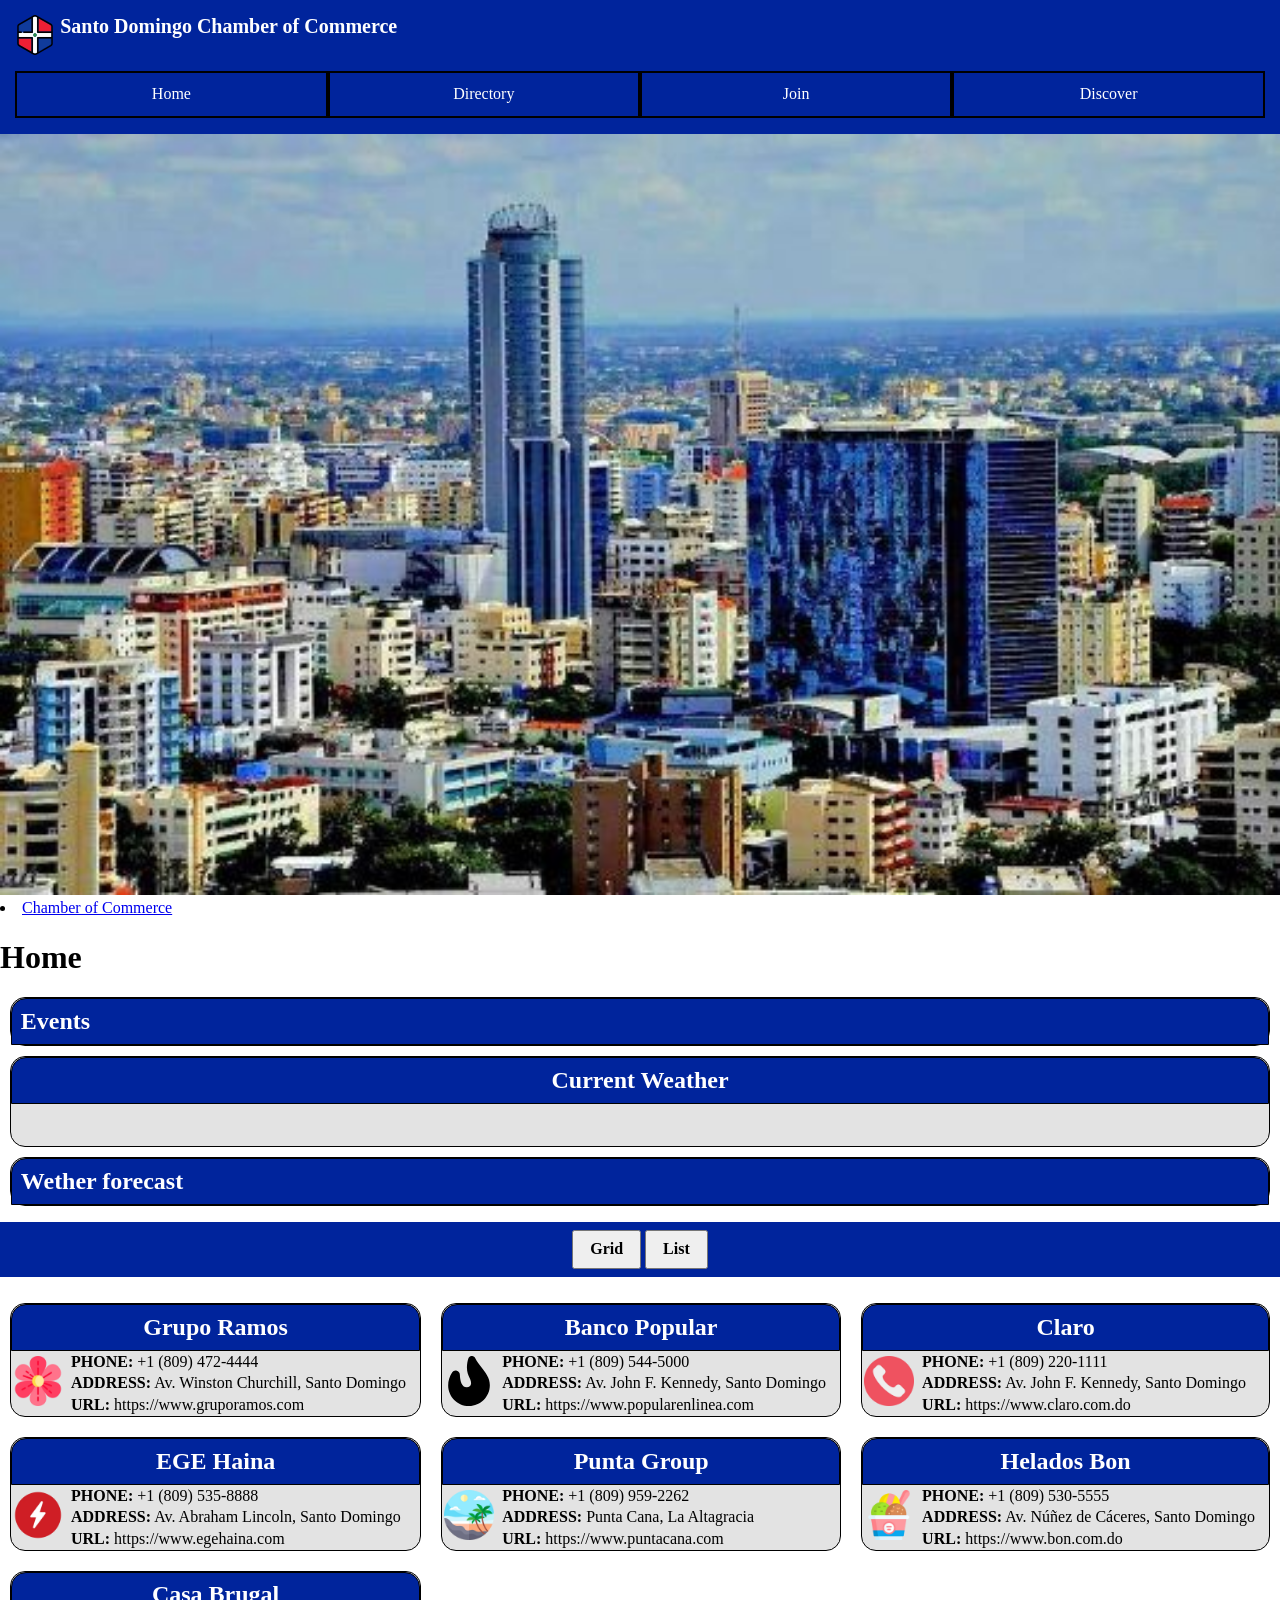
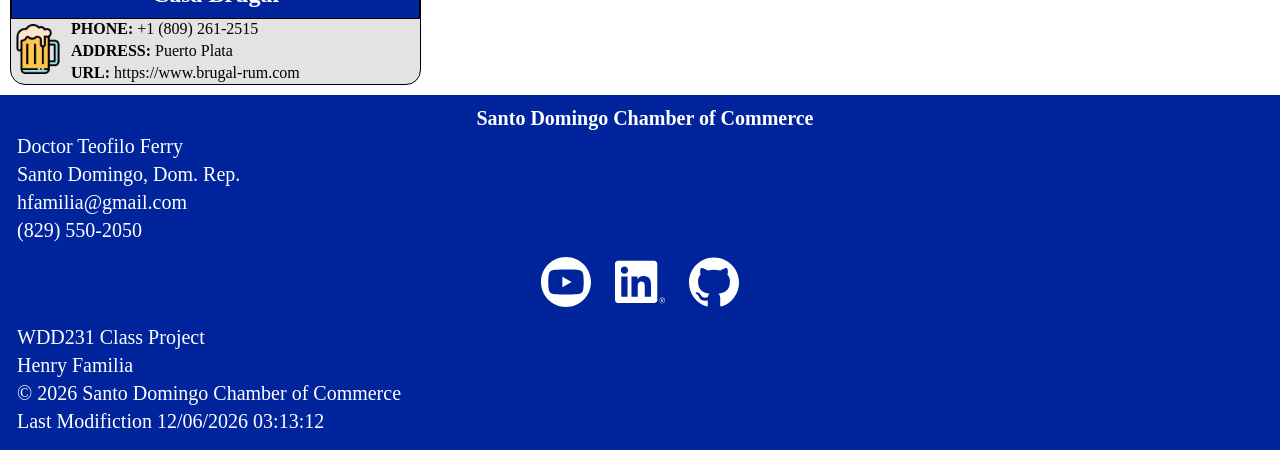
==== chamber/index.html @ 344f981e "weather" ====
<!DOCTYPE html>
<html lang="en">

<head>
    <meta charset="UTF-8">
    <meta name="viewport" content="width=device-width, initial-scale=1.0">
    <meta name="description"
        content="A page to supporting business growth, networking, and economic development in Santo Domingo and the Dominican Republic">
    <meta name="author" content="Henry Familia">
    <meta property="og:title" content="Santo Domingo Chamber of Commerce">
    <meta property="og:description"
        content="Supporting business growth, networking, and economic development in Santo Domingo and the Dominican Republic.">
    <meta property="og:url" content="https://Henryflia.github.io/wdd231/index.html">
    <meta property="og:image" content="https://Henryflia.github.io/wdd231/chamber/images/skyline.jpg">
    <link rel="stylesheet" href="styles/normalize.css">
    <link rel="stylesheet" href="styles/small.css">
    <link rel="stylesheet" href="styles/large.css">
    <link rel="icon" href="images/favicon.ico">
    <script src="scripts/directory.js" defer></script>
    <link rel="preconnect" href="https://fonts.googleapis.com">
    <link rel="preconnect" href="https://fonts.gstatic.com" crossorigin>
    <link
        href="https://fonts.googleapis.com/css2?family=New+Amsterdam&family=Nunito:ital,wght@0,200..1000;1,200..1000&family=Roboto:ital,wght@0,100..900;1,100..900&display=swap"
        rel="stylesheet">
    <title>Santo Domingo Chamber Home</title>
</head>

<body>
    <header>
        <img class="logo" src="images/logo.svg" alt="home logo" width="40" height="40">
        <span class="title">Santo Domingo Chamber of Commerce</span>
        <button id="menu" class="hamburger" aria-label="navigation"></button>
        <nav class="navigation">
            <ul>
                <li><a href="index.html" class="home">Home</a></li>
                <li><a href="directory.html" class="chamber">Directory</a></li>
                <li><a href="#" class="final">Join</a></li>
                <li><a href="#" class="final">Discover</a></li>
            </ul>
        </nav>
    </header>

    <main>
        <div>
            <img class="hero" src="images/skyline.jpg" alt="Hero Image">
            <li><a href="#" class="commerce">Chamber of Commerce</a></li>
        </div>
        <h1>Home</h1>
        <section>
            <h2>Events</h2>
        </section>
        <section class="wcard">
            <h2>Current Weather</h2>
            <article>
                <h3 class="weather"></h3>
                <img class="graphic" src="" alt="">
                <p class="description"></p>
                <p class="temp"></p> 
            </article>
        </section>
        <section>
            <h2>Wether forecast</h2>
            <article>
                <div class="weatherf"></div>
            </article>
        </section>

        <div class="menu">
            <button id="grid">Grid</button>
            <button id="list">List</button>
        </div>

        <article class="grid">
            <div id="business"></div>
        </article>


    </main>
    <footer>
        <div>
            <span class="title">Santo Domingo Chamber of Commerce</span>
            <p>Doctor Teofilo Ferry</p>
            <p>Santo Domingo, Dom. Rep.</p>
            <p>hfamilia@gmail.com</p>
            <p>(829) 550-2050</p>
        </div>
        <div>
            <img src="images/youtube.svg" alt="home logo" width="50" height="50">
            <img src="images/linkedin.svg" alt="home logo" width="50" height="50">
            <img src="images/github.svg" alt="home logo" width="50" height="50">
        </div>

        <div>
            <p>WDD231 Class Project</p>
            <p>Henry Familia</p>
            <p>&copy; <span id="currentyear"></span> Santo Domingo Chamber of Commerce</p>
            <p>Last Modifiction <span id="lastModified"></span></p>
        </div>


    </footer>
</body>

</html>
---- chamber/styles/small.css ----
:root {
    --primary-theme: #00249c;
    --secondary-theme: #d8d8d8b7;
    --third-theme: #fffdd0;
    --fourth-theme: #F5F5F5;
    --text-color: #FFFFFF;
    --text-color2: #000000;
}

header {
    background-color: var(--primary-theme);
    padding: .95em;
    margin-bottom: -15px;
    display: grid;
    grid-template-columns: 35px auto 44px;
}

.navigation a.active {
    color: var(--primary-theme);
    text-decoration: underline;
    font-weight: bold;
}

.title{
    color: var(--text-color);
    font-size: 20px;
    margin-left: 10px;
    font-weight: bold;
}
.navigation {
    display: flex;
    text-align: center;
    grid-column: 1/4;

}

.navigation li {
    list-style: none;
    text-align: center;
    width: 100%;
}

ul {
    flex: 1 1 auto;
    padding: 0;
  
}

.navigation a {
    text-decoration: none;
    text-align: center;
    color: var(--text-color);
    display: none;
    background-color: var(--primary-theme);
    padding: 0.75rem;
    border: 2px solid var(--text-color2);
}

.navigation a:hover {
    background-color: var(--secondary-theme);
    text-decoration: underline;
    text-decoration-color: var(--third-theme);
}

.open a {
    display: block;
}

#menu{
    color: var(--text-color);
    background: none;
    font-size: 30px;
    text-align: center;
    border: none;
}

#menu::before {
    content: "☰";

}

#menu.open::before {
    content: "X";
}



/* Main */
.hero{
    width: 100%;
}

/* business card */


.menu {
    margin: 1rem auto;
    padding: 0.5rem;
    background-color: var(--primary-theme);
    color: var(--text-color);
    text-align: center;
}
.menu button {
        padding: 0.5rem 1rem;
        font-weight: 700;
    }



.grid {
    display: grid;
    grid-template-columns: repeat(auto-fit, minmax(200px, 1fr));
    grid-gap: 5px;
    align-items: center;
}
.grid section {
    text-align: center;
}
.grid section  >* {
            margin: 0.1rem;
        }

.grid #business h2 {
    background-color: var(--primary-theme);
    border: 1px solid var(--text-color2);
    margin: 0;
    padding: 0.55rem;
    color: var(--text-color);
    grid-column: 1/3;
    border-radius: 15px 15px 0 0;
}
.grid #business img {
        grid-column: 1/2;
        align-self: start;
        margin-top: 5px;
        grid-row: 2/5;
    }

.grid #business span {
    grid-column: 2/3;
    text-align: left;
    margin-left: 10px;

    }

.grid #business a{
        display: none;
    }
.grid #business section{
    background-color: var(--secondary-theme);
    border: 1px solid var(--text-color2);
    display: grid;
    grid-template-columns: 50px auto;
    border-radius: 15px;
    margin: 10px;
}

.list {
    display: flex;
    flex-direction: column;
}
.list section {
    display: grid;
    grid-template-columns: 2fr 1fr 1fr;
    margin: 0;
    padding: 0.25rem;
}

.list section > * {
    margin: 0 1rem;
}

.list section img {
    display: none;
}

.list section #business h2 {
    background-color: var(--secondary-theme);
    font-size: 1rem;
}

.list section:nth-child(even) {
    background-color: var(--secondary-theme);
}
    

.list #business a{
        display: block;
    }
.list #business .listc{
        display: none;
    }
.list #business section{
    border: 1px solid var(--text-color2);
    margin: 10px;
    }
.list #business span{
        margin: 0 0 10px 0;
    }


/* Index Page */
main section {
    background-color: var(--secondary-theme);
    border: 1px solid var(--text-color2);
    border-radius: 15px;
    margin: 10px;

}

main section h2 {
    background-color: var(--primary-theme);
    border: 1px solid var(--text-color2);
    margin: 0;
    padding: 0.55rem;
    color: var(--text-color);
    border-radius: 15px 15px 0 0;
}

.wcard{
    text-align: center;
    color: var(--text-color2);
}

.wcard .description {
    text-transform: capitalize;
    margin: .3rem;
}
.wcard .temp {
    font-size: 20px;
    margin: .3rem;
}

.wcard img {
    width: 120px;
    margin: 0;
}
footer {
    background-color: var(--primary-theme);
    color: var(--text-color);
    padding: 0.75rem;
    text-align: center;
    font-size: 15px;
}
footer img{
margin: 10px;
}
footer p{
    text-align: left;
    font-size: 20px;
    margin: 5px;
}
---- chamber/styles/large.css ----
@media screen and (min-width: 1200px) {
    
    .navigation ul{
        display: grid;
        grid-template-columns: 1fr 1fr 1fr 1fr;
    }
    .navigation ul li a {
        display: block;
    }
    #menu{
        display: none;
    }

    #business{
        display: grid;
        grid-template-columns: repeat(3, auto);;
    }

}
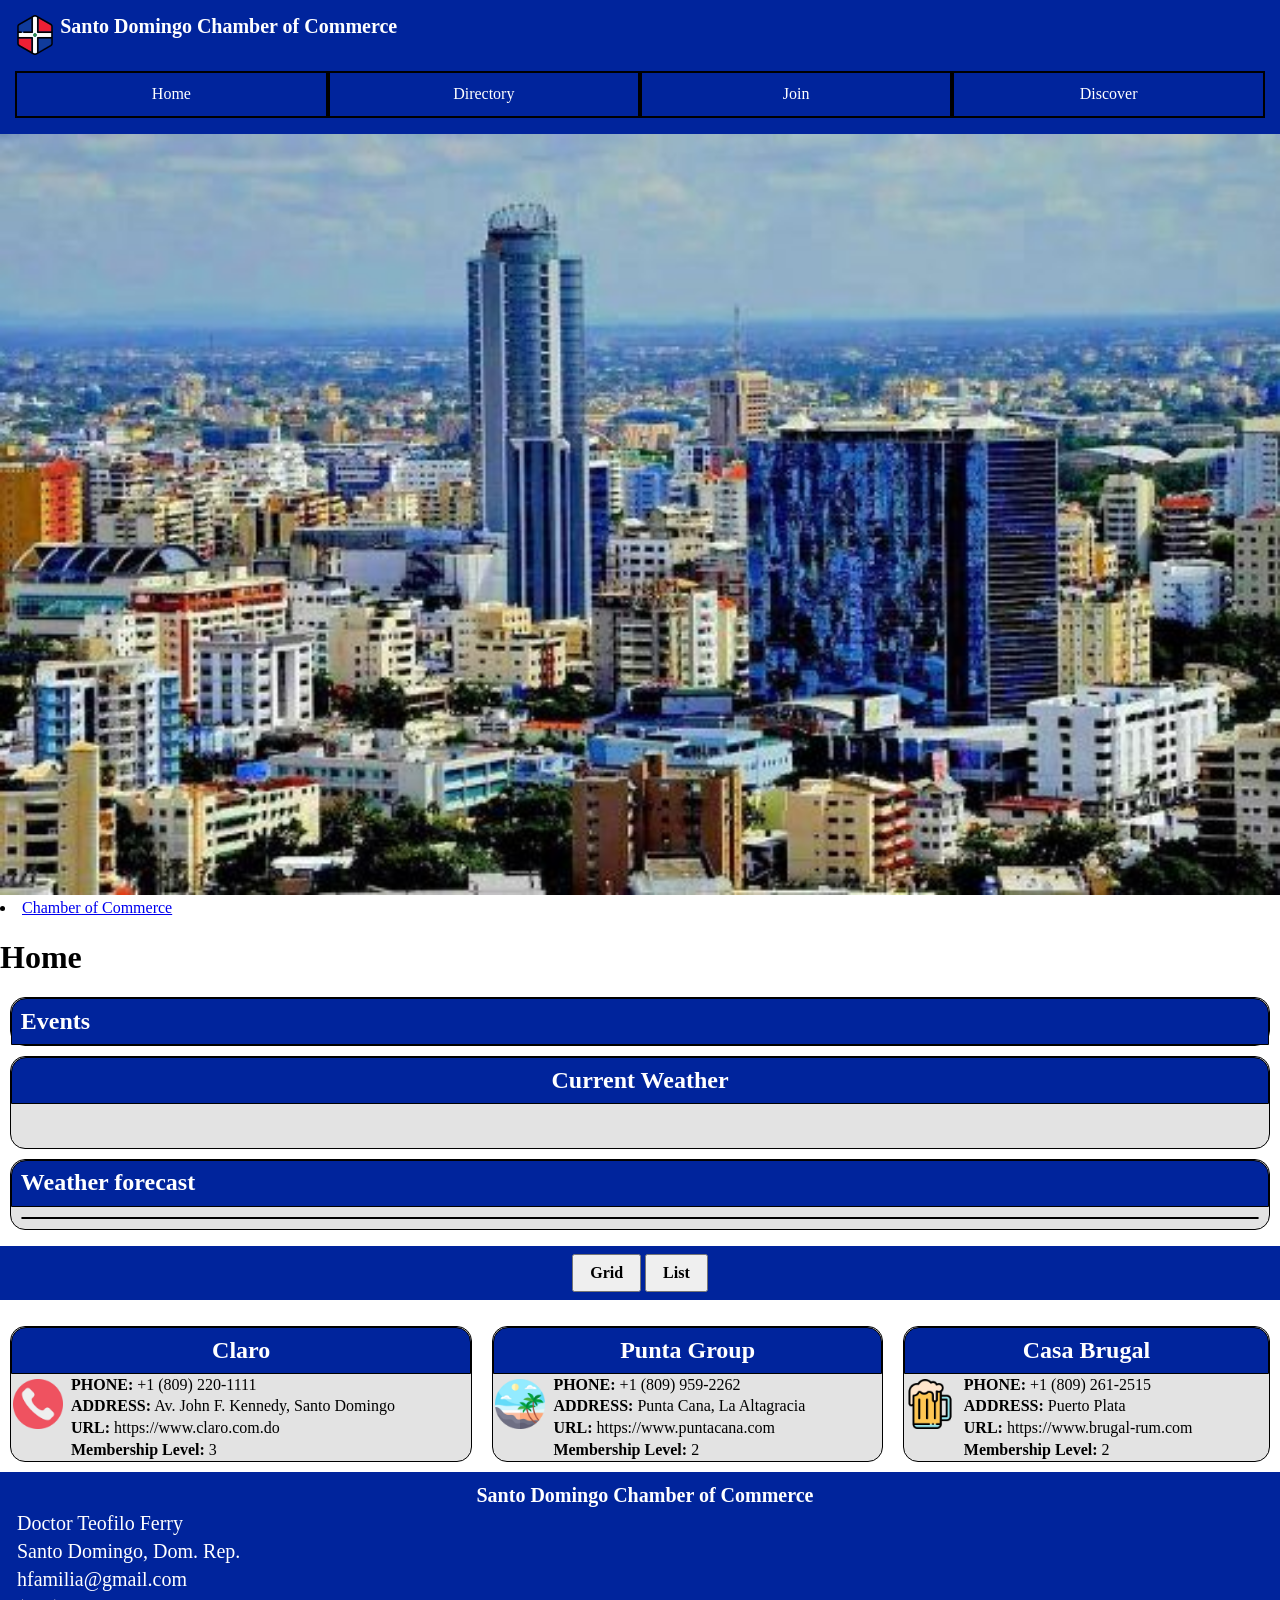
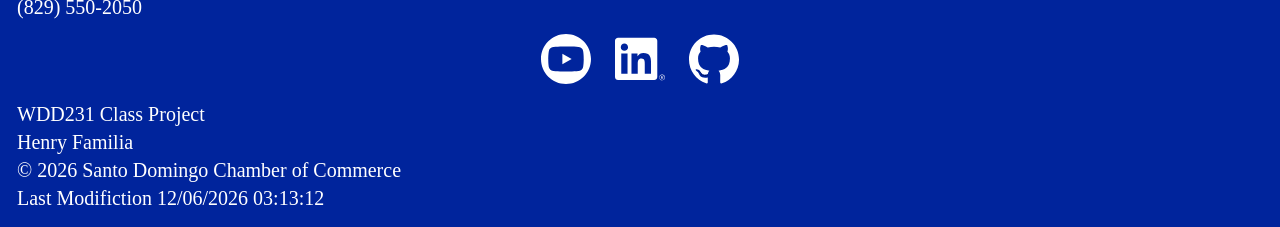
==== commit a58a2dba: "spotlight" ====
--- a/chamber/index.html
+++ b/chamber/index.html
@@ -47,22 +47,22 @@
         </div>
         <h1>Home</h1>
         <section>
-            <h2>Events</h2>
+            <h2 class="sectiont">Events</h2>
         </section>
         <section class="wcard">
-            <h2>Current Weather</h2>
+            <h2 class="sectiont">Current Weather</h2>
             <article>
-                <h3 class="weather"></h3>
+                <span class="weather"></span>
                 <img class="graphic" src="" alt="">
                 <p class="description"></p>
                 <p class="temp"></p> 
             </article>
         </section>
         <section>
-            <h2>Wether forecast</h2>
-            <article>
+            <h2 class="sectiont">Weather forecast</h2>
+            <section>
                 <div class="weatherf"></div>
-            </article>
+            </section>
         </section>
 
         <div class="menu">
--- a/chamber/styles/small.css
+++ b/chamber/styles/small.css
@@ -208,7 +208,7 @@
 
 }
 
-main section h2 {
+main section .sectiont {
     background-color: var(--primary-theme);
     border: 1px solid var(--text-color2);
     margin: 0;
@@ -235,6 +235,12 @@
     width: 120px;
     margin: 0;
 }
+
+.wcard article span{
+    display: block;
+    margin: 1em;
+    font-size: 20px;
+}
 footer {
     background-color: var(--primary-theme);
     color: var(--text-color);
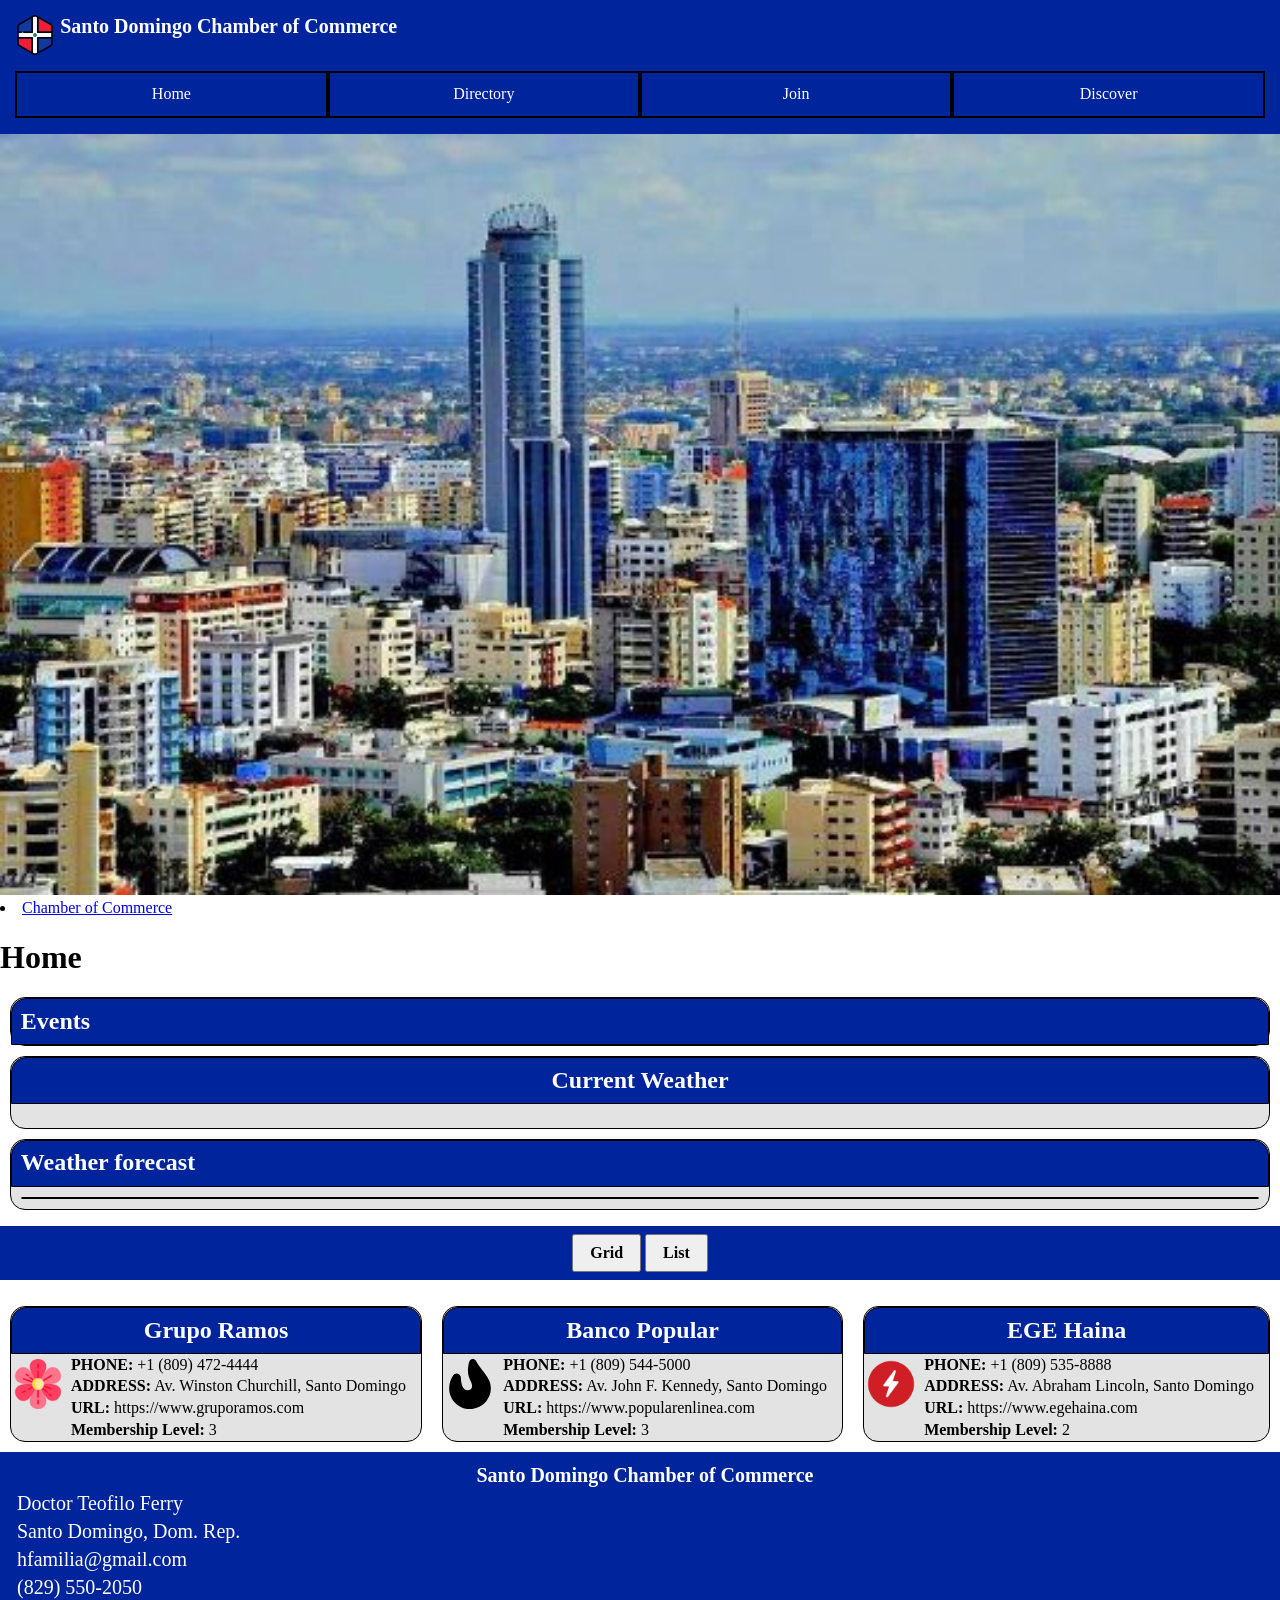
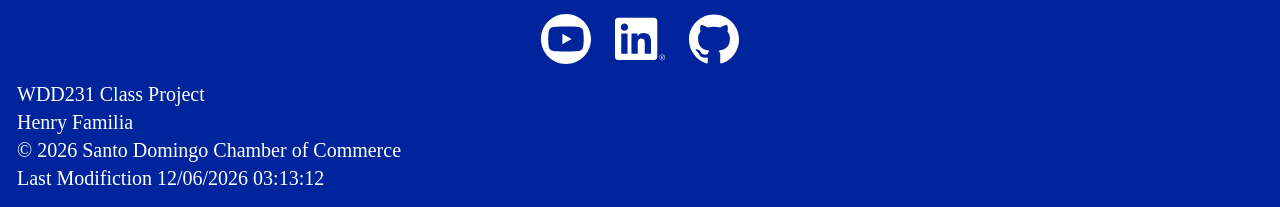
==== commit 16308279: "fix html" ====
--- a/chamber/index.html
+++ b/chamber/index.html
@@ -51,12 +51,12 @@
         </section>
         <section class="wcard">
             <h2 class="sectiont">Current Weather</h2>
-            <article>
+            <div>
                 <span class="weather"></span>
                 <img class="graphic" src="" alt="">
                 <p class="description"></p>
                 <p class="temp"></p> 
-            </article>
+            </div>
         </section>
         <section>
             <h2 class="sectiont">Weather forecast</h2>
@@ -70,9 +70,9 @@
             <button id="list">List</button>
         </div>
 
-        <article class="grid">
+        <div class="grid">
             <div id="business"></div>
-        </article>
+        </div>
 
 
     </main>
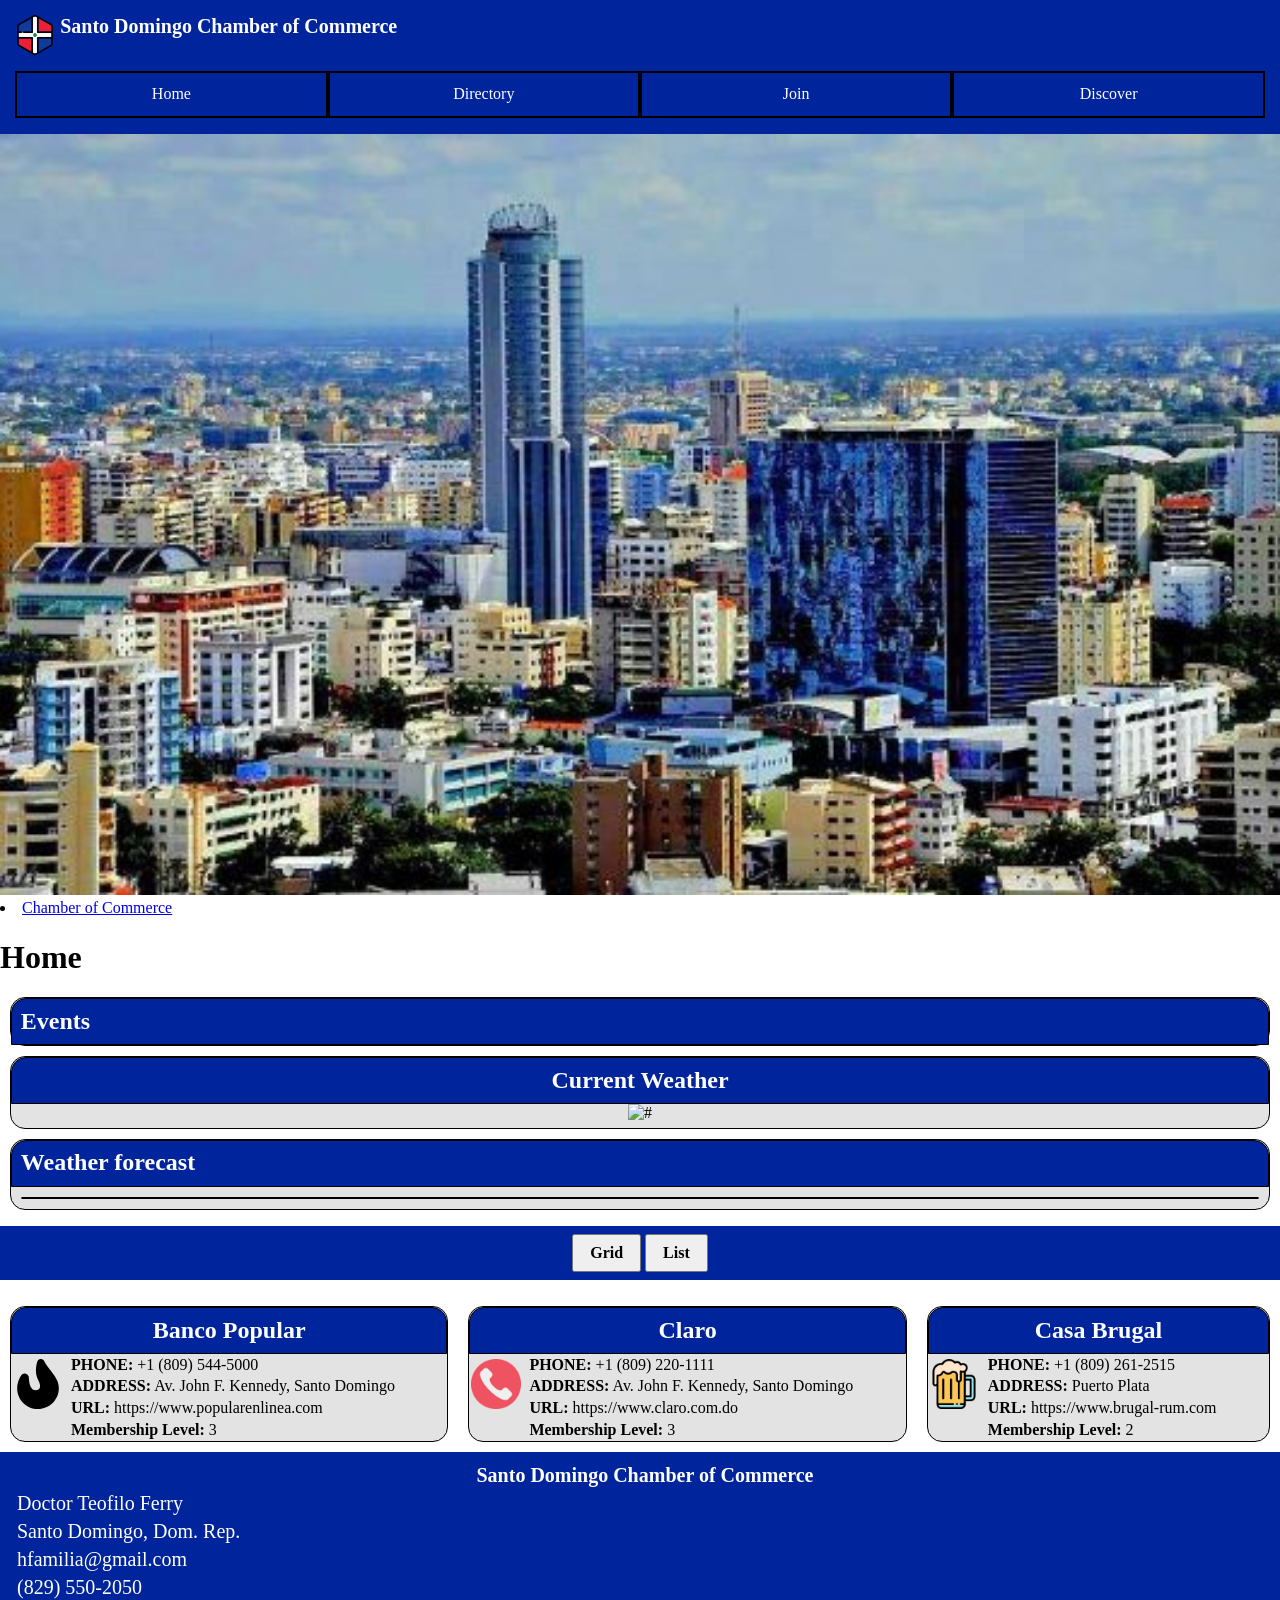
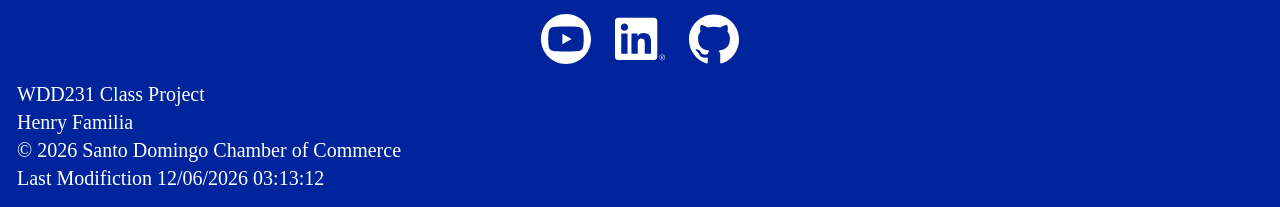
==== commit e4f9bd19: "html fix" ====
--- a/chamber/index.html
+++ b/chamber/index.html
@@ -53,7 +53,7 @@
             <h2 class="sectiont">Current Weather</h2>
             <div>
                 <span class="weather"></span>
-                <img class="graphic" src="" alt="">
+                <img class="graphic" src="#" alt="#">
                 <p class="description"></p>
                 <p class="temp"></p> 
             </div>
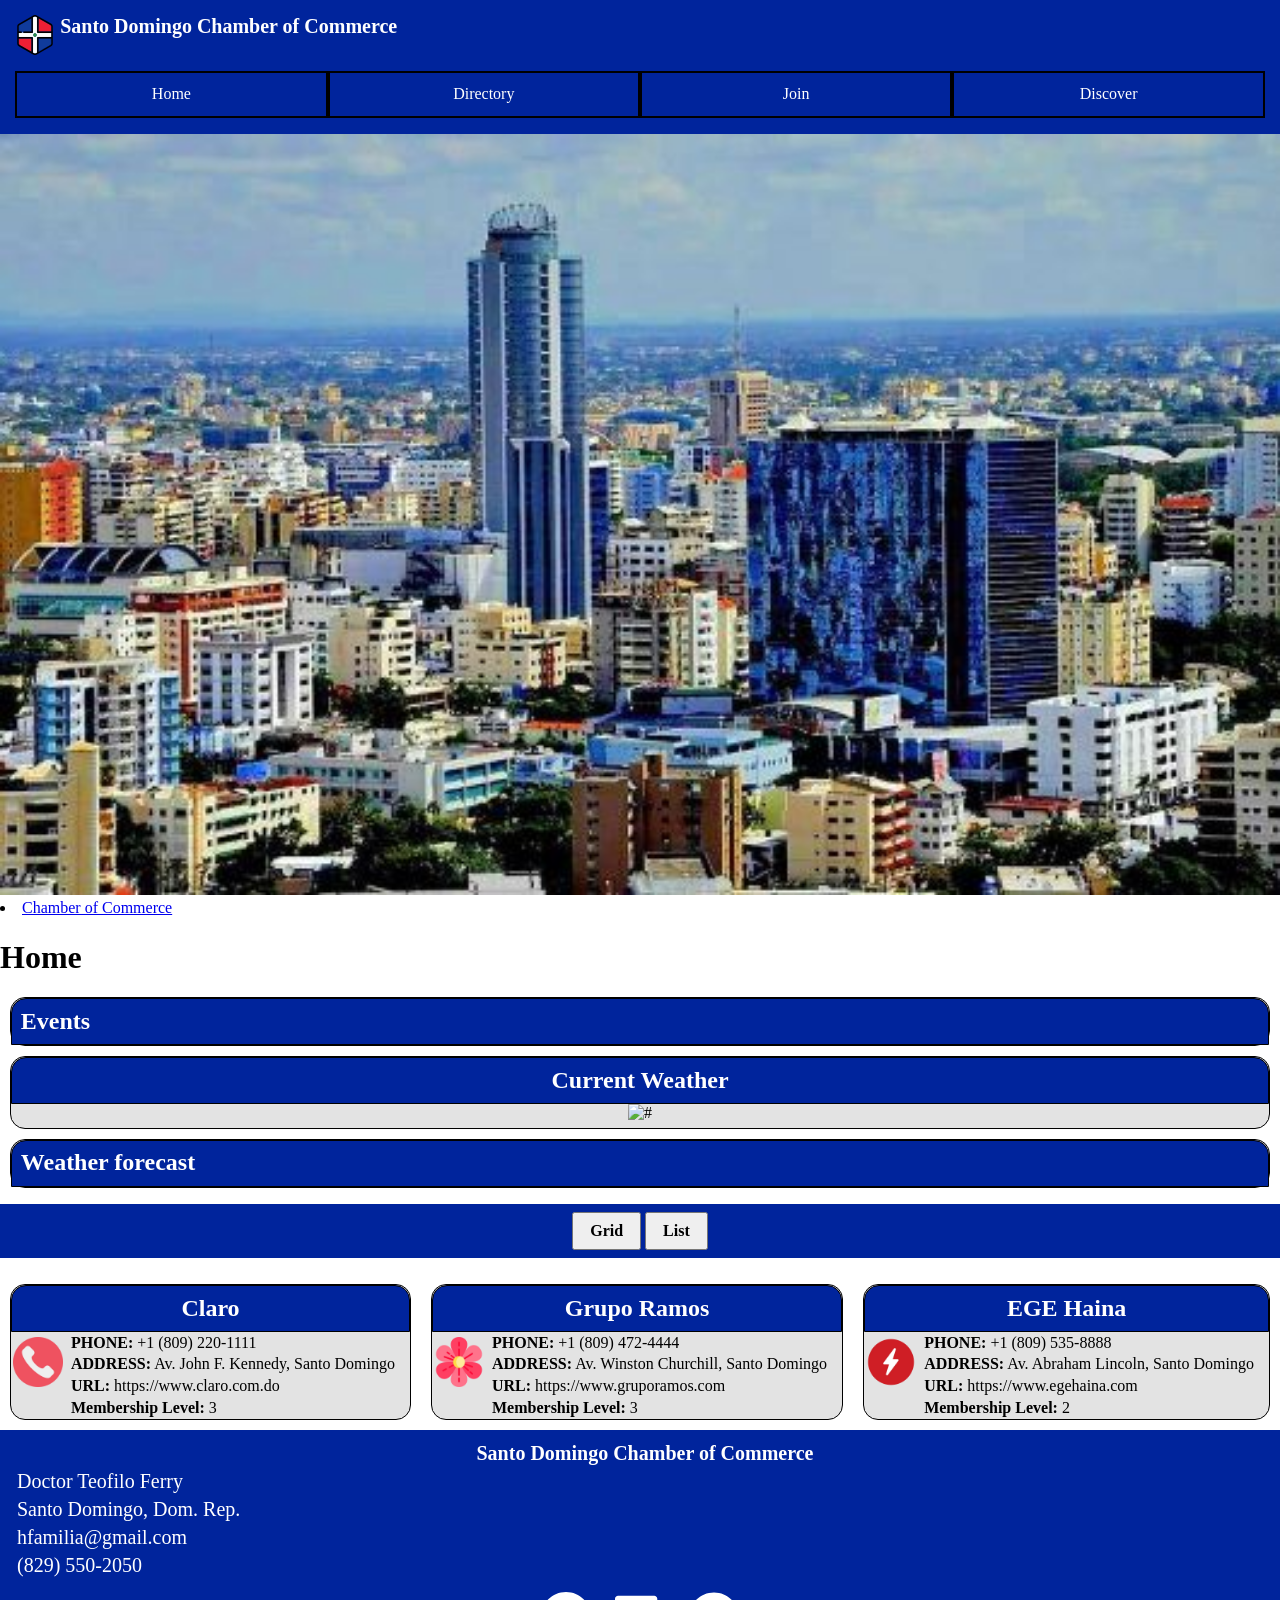
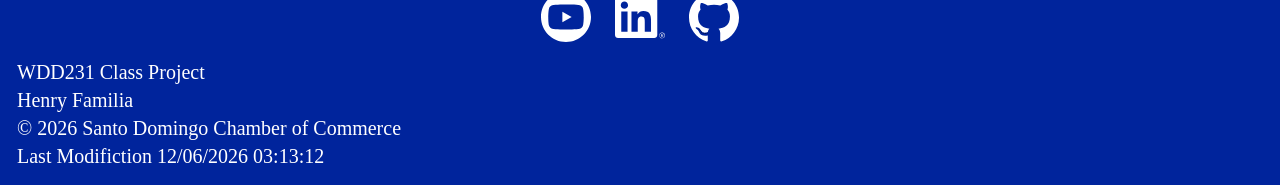
==== commit e88f5904: "html fix" ====
--- a/chamber/index.html
+++ b/chamber/index.html
@@ -60,9 +60,10 @@
         </section>
         <section>
             <h2 class="sectiont">Weather forecast</h2>
-            <section>
-                <div class="weatherf"></div>
-            </section>
+            <div>
+                <div class="wcard">
+            </div>
+            </div>
         </section>
 
         <div class="menu">
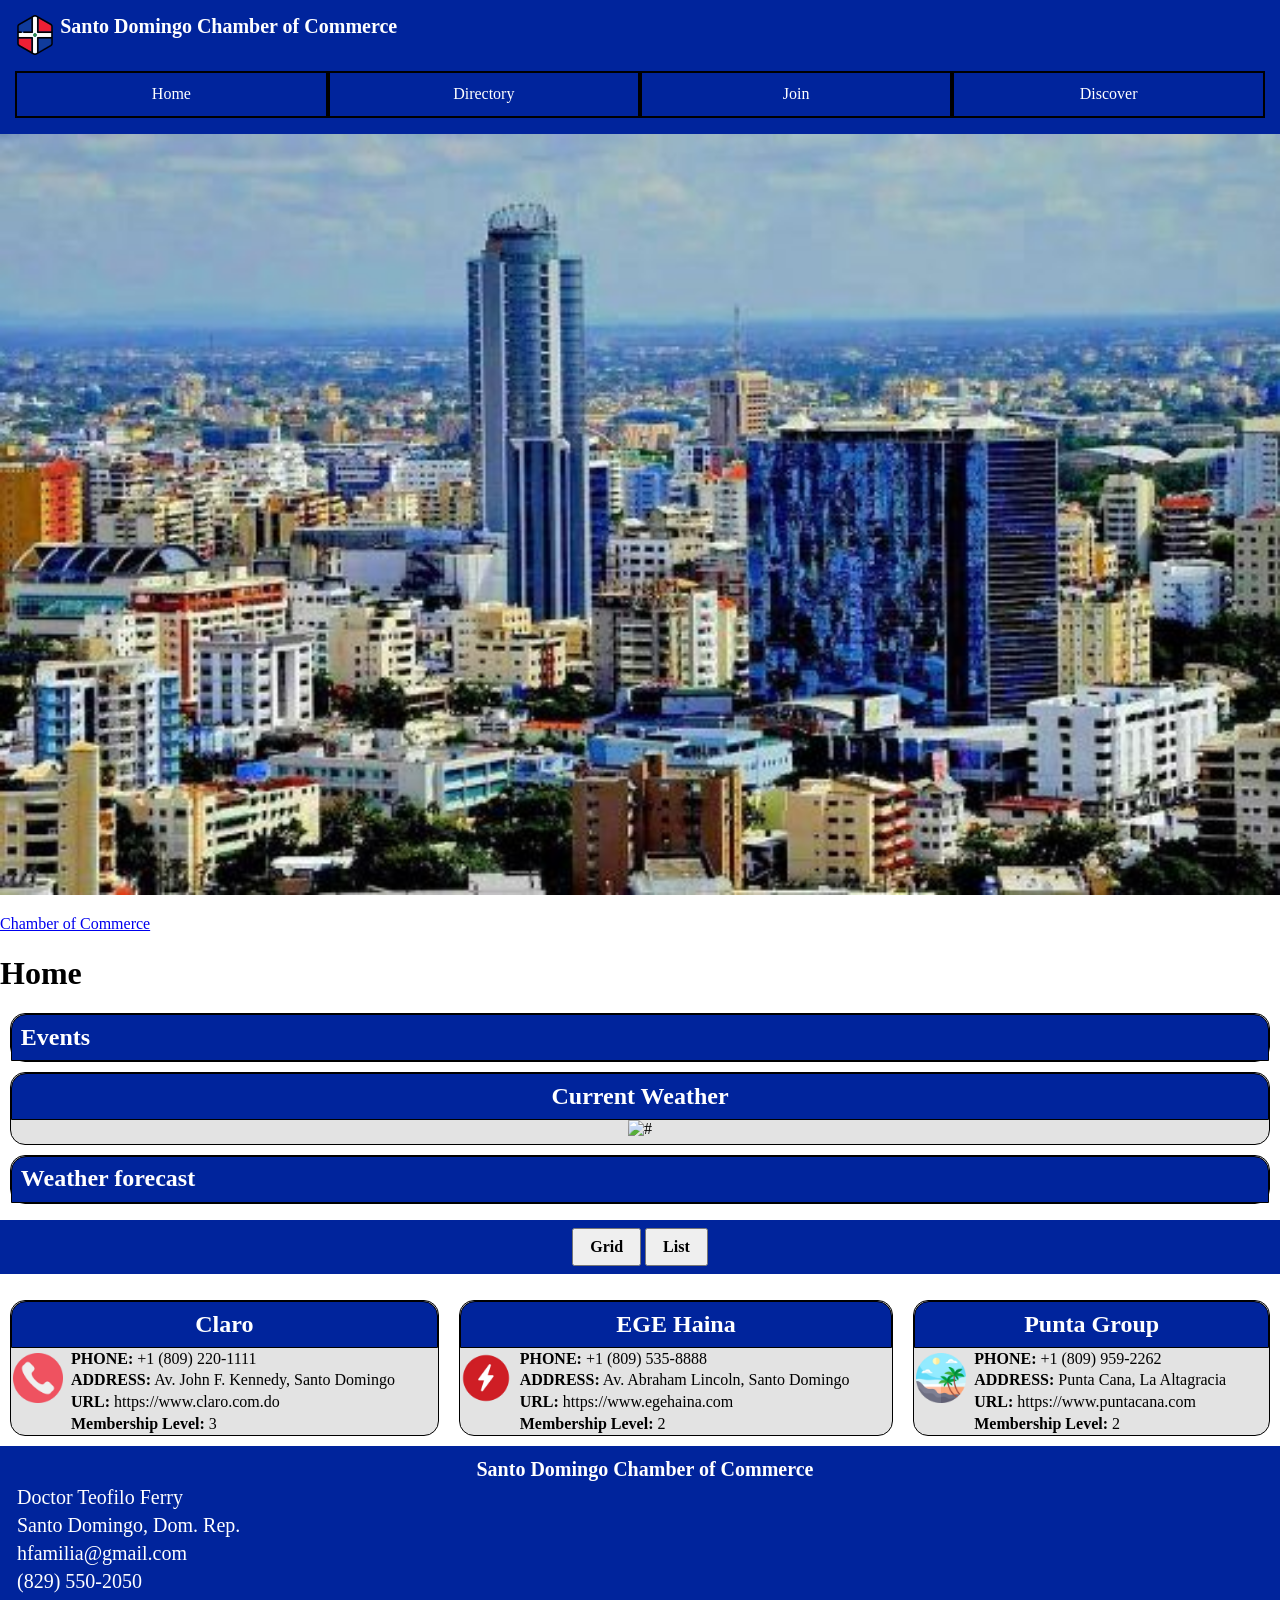
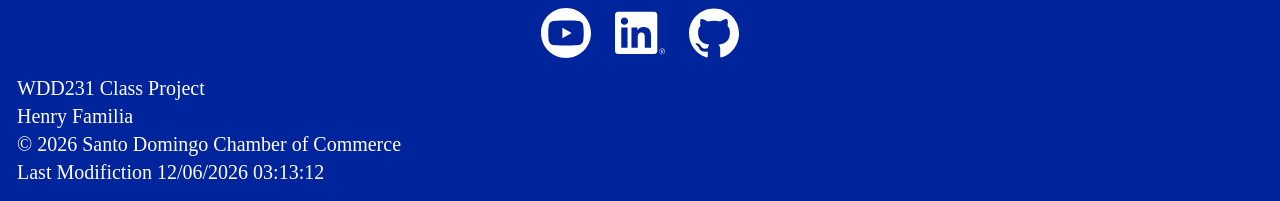
==== commit 25000a1d: "Fix css" ====
--- a/chamber/index.html
+++ b/chamber/index.html
@@ -43,7 +43,10 @@
     <main>
         <div>
             <img class="hero" src="images/skyline.jpg" alt="Hero Image">
-            <li><a href="#" class="commerce">Chamber of Commerce</a></li>
+            <ul>
+                <li><a class="link" href="#" class="commerce">Chamber of Commerce</a></li>
+            </ul>
+            
         </div>
         <h1>Home</h1>
         <section>
--- a/chamber/styles/small.css
+++ b/chamber/styles/small.css
@@ -83,7 +83,9 @@
     content: "X";
 }
 
-
+.link{
+    
+}
 
 /* Main */
 .hero{
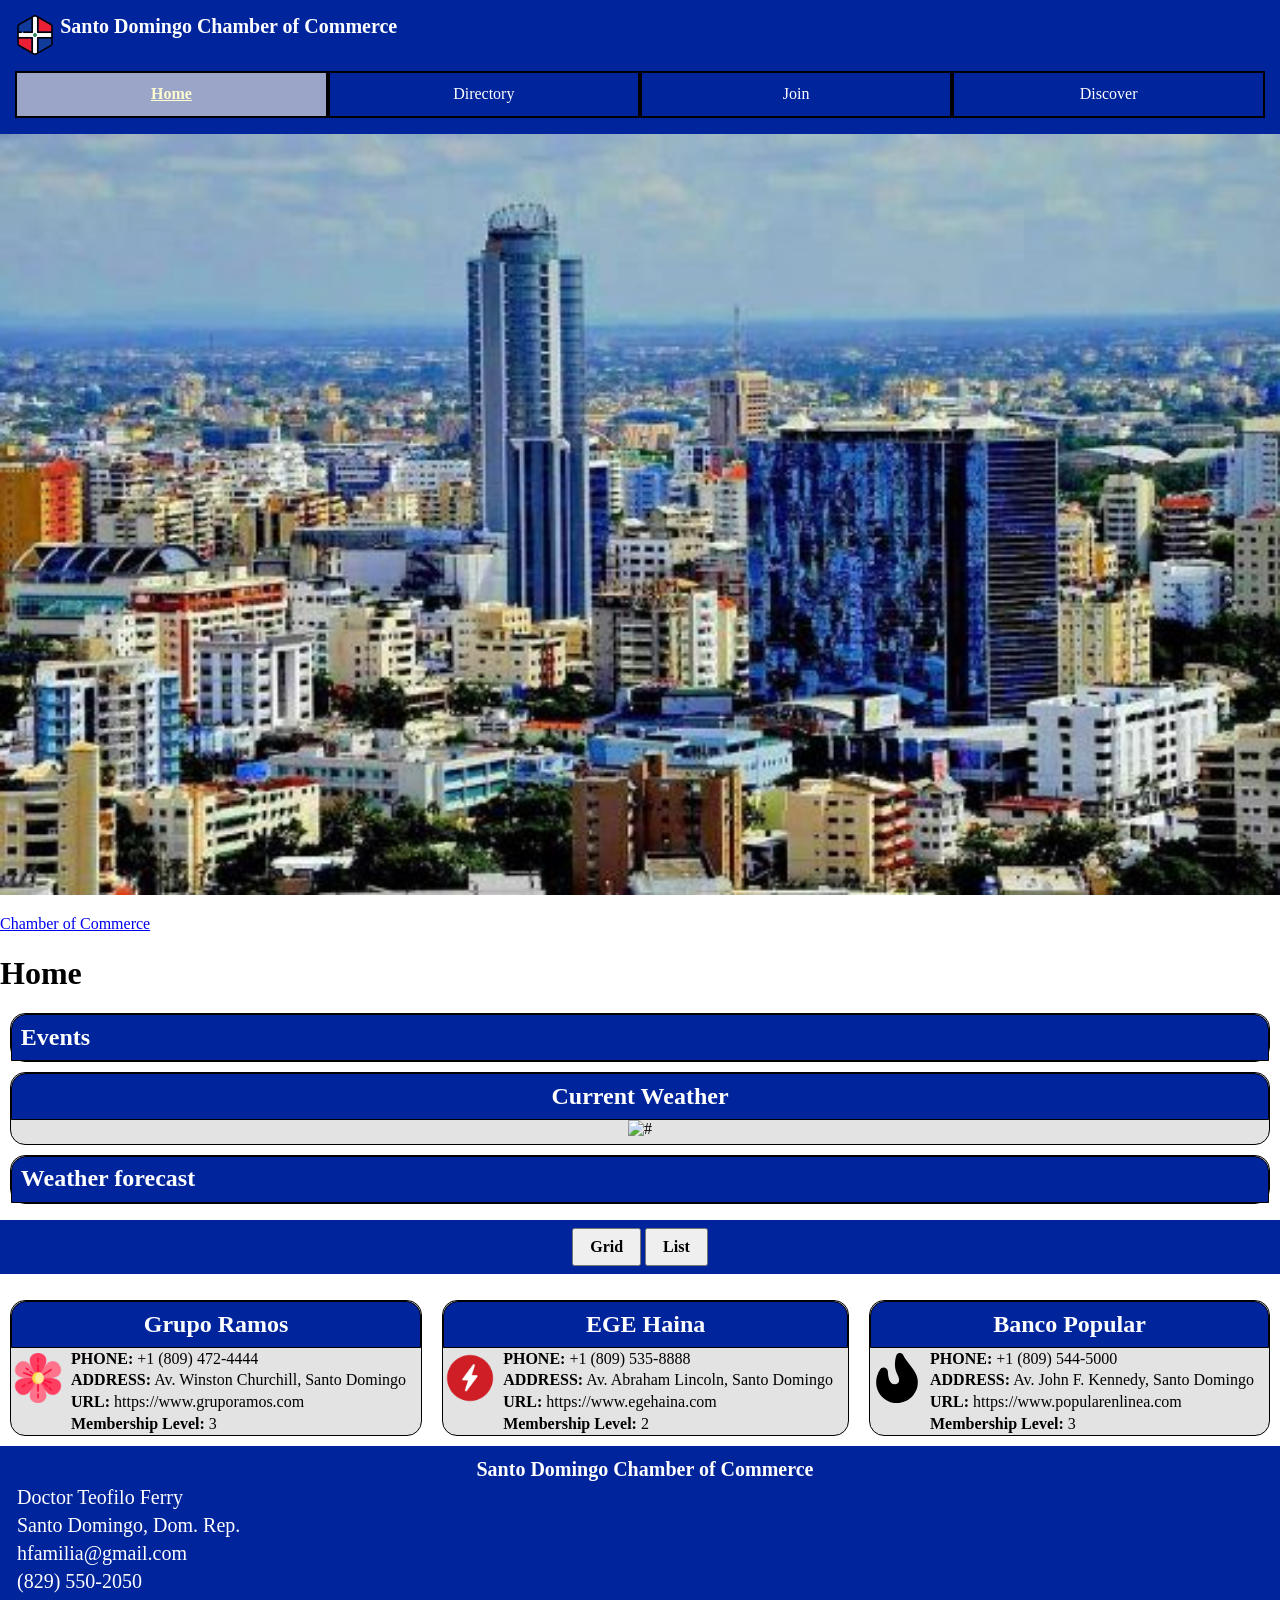
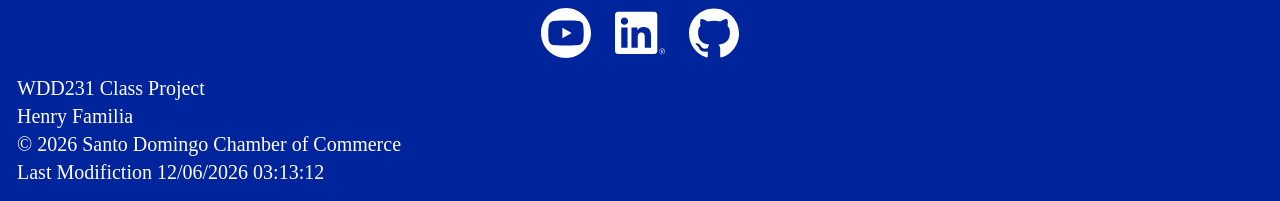
==== commit 5bdf29a1: "join page" ====
--- a/chamber/index.html
+++ b/chamber/index.html
@@ -32,9 +32,9 @@
         <button id="menu" class="hamburger" aria-label="navigation"></button>
         <nav class="navigation">
             <ul>
-                <li><a href="index.html" class="home">Home</a></li>
+                <li><a href="index.html" class="home active">Home</a></li>
                 <li><a href="directory.html" class="chamber">Directory</a></li>
-                <li><a href="#" class="final">Join</a></li>
+                <li><a href="join.html" class="final">Join</a></li>
                 <li><a href="#" class="final">Discover</a></li>
             </ul>
         </nav>
--- a/chamber/styles/small.css
+++ b/chamber/styles/small.css
@@ -16,7 +16,8 @@
 }
 
 .navigation a.active {
-    color: var(--primary-theme);
+    color: var(--third-theme);
+    background-color: var(--secondary-theme);
     text-decoration: underline;
     font-weight: bold;
 }
@@ -84,7 +85,7 @@
 }
 
 .link{
-    
+
 }
 
 /* Main */
@@ -243,6 +244,27 @@
     margin: 1em;
     font-size: 20px;
 }
+
+
+/* Join Page */
+
+dialog{
+    width: 400px;
+    height: 300px;
+    background-color: var(--fourth-theme);
+    border: 1px solid var(--text-color2);
+    border-radius:5px ;
+}
+::backdrop{
+    background-color: color-mix(in srgb, var(--secondary-theme) 50%, transparent);
+}
+
+dialog[open] {
+    background-color: beige;
+    border-radius: 10px;
+    border: 1px solid rgb(0 0 0 / 0.1);
+}
+
 footer {
     background-color: var(--primary-theme);
     color: var(--text-color);
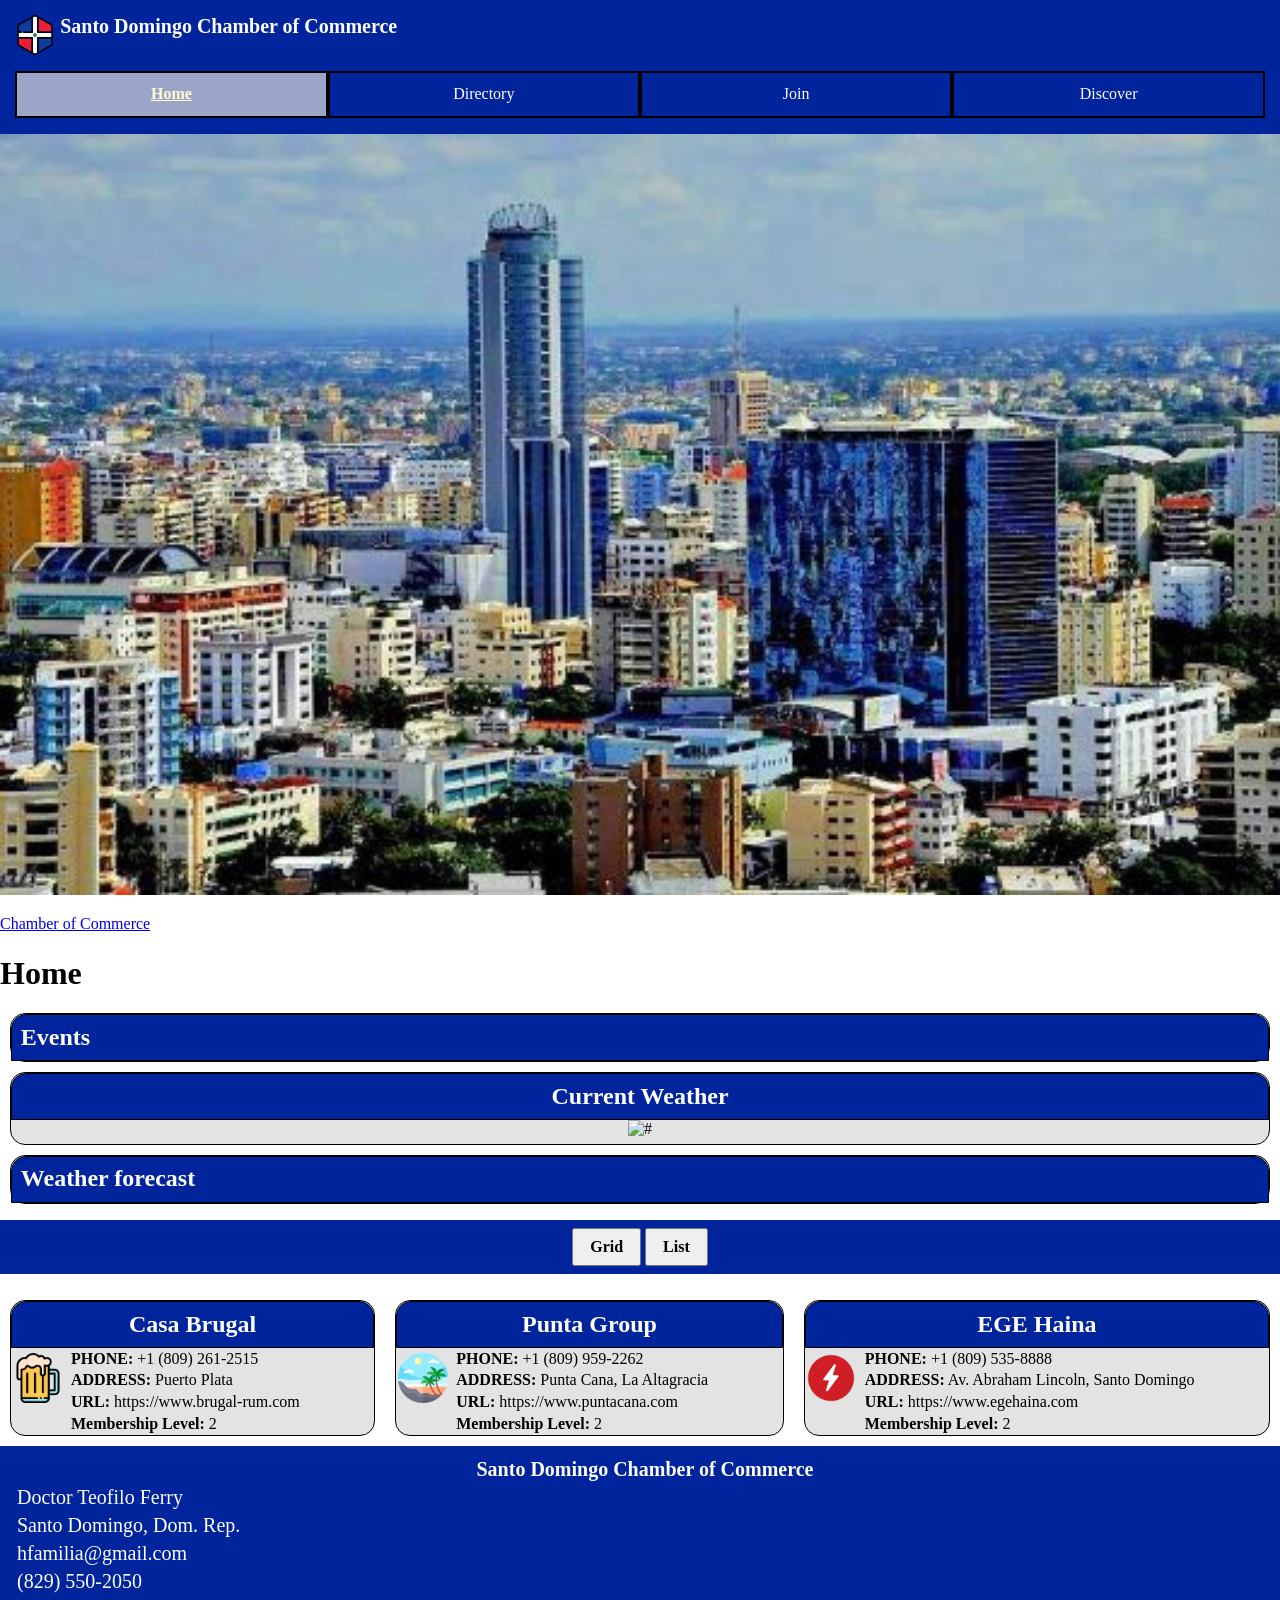
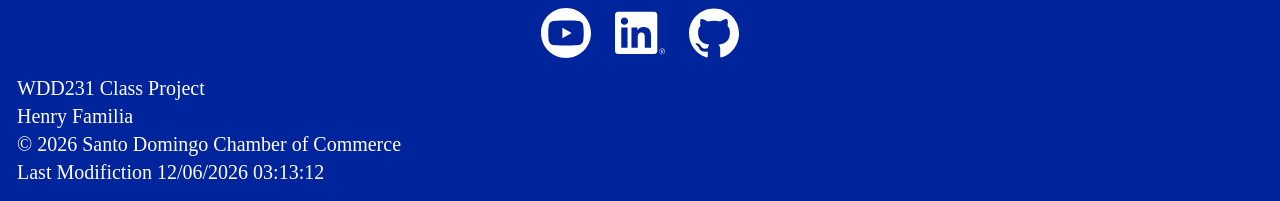
==== commit bbb6ee57: "css fix" ====
--- a/chamber/index.html
+++ b/chamber/index.html
@@ -35,7 +35,7 @@
                 <li><a href="index.html" class="home active">Home</a></li>
                 <li><a href="directory.html" class="chamber">Directory</a></li>
                 <li><a href="join.html" class="final">Join</a></li>
-                <li><a href="#" class="final">Discover</a></li>
+                <li><a href="discover.html" class="discover">Discover</a></li>
             </ul>
         </nav>
     </header>
--- a/chamber/styles/small.css
+++ b/chamber/styles/small.css
@@ -259,12 +259,41 @@
     background-color: color-mix(in srgb, var(--secondary-theme) 50%, transparent);
 }
 
-dialog[open] {
-    background-color: beige;
-    border-radius: 10px;
-    border: 1px solid rgb(0 0 0 / 0.1);
-}
-
+
+/* Discory Page */
+
+.disc img{
+    grid-area: image;
+
+}
+
+.disc section{
+    overflow: hidden;
+    display: grid;
+    grid-template-areas: 
+    "name"
+    "image"
+    "desc"
+    "adress";
+}
+
+.disc h2{
+    grid-area: name;
+    margin-left: 10px;
+
+   
+}
+.disc .listc {
+    grid-area: adress;
+    margin-bottom: 25px;
+    margin-left: 10px;
+
+}
+.disc p {
+    grid-area: desc;
+    margin-bottom: 25px;
+    margin-left: 10px;
+}
 footer {
     background-color: var(--primary-theme);
     color: var(--text-color);
--- a/chamber/styles/large.css
+++ b/chamber/styles/large.css
@@ -15,5 +15,8 @@
         display: grid;
         grid-template-columns: repeat(3, auto);;
     }
-
+    .disc{
+        display: grid;
+        grid-template-columns: 1fr 1fr;
+    }
 }
